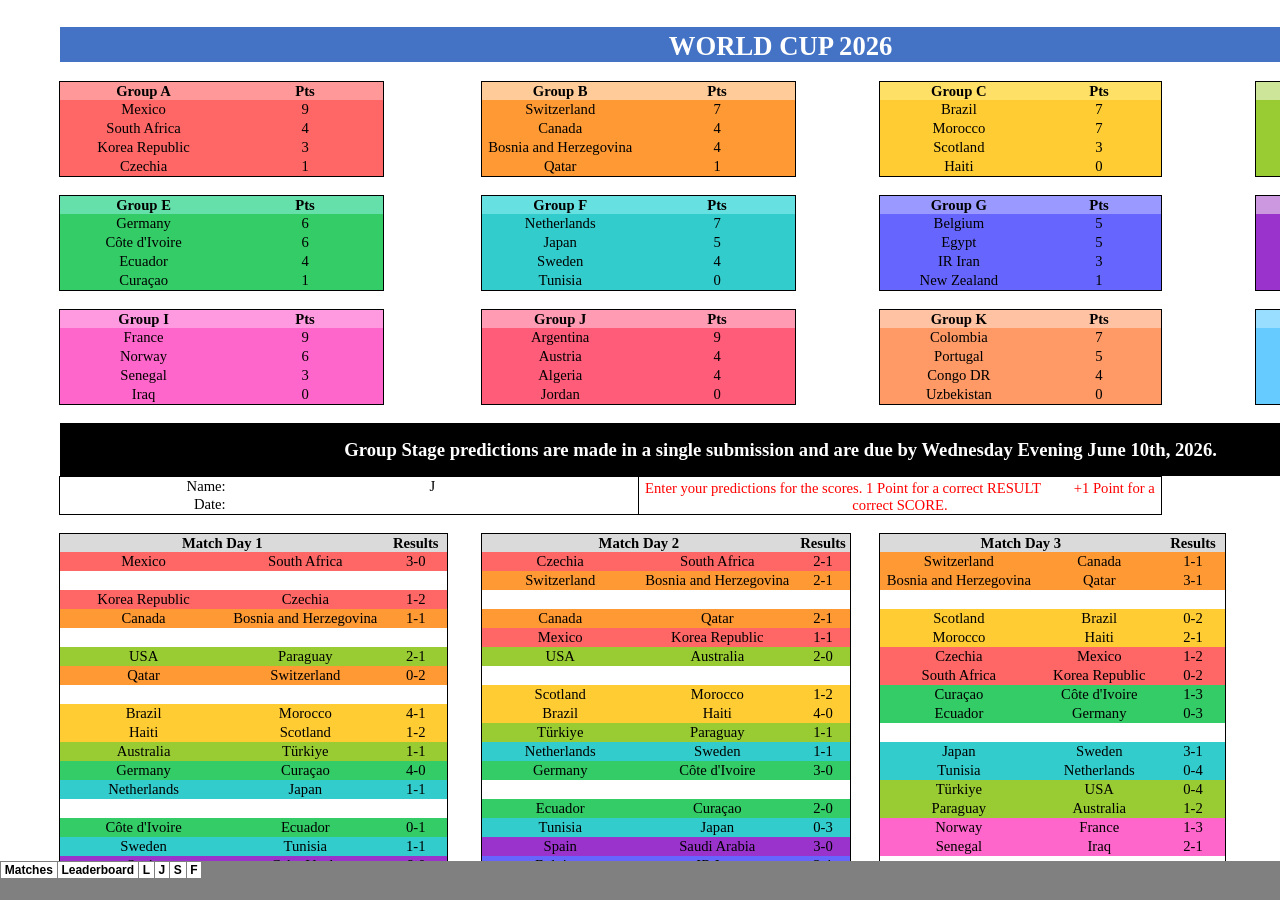
==== docs/index.htm @ c846a6dc "Updating name on sheet" ====
<html xmlns:v="urn:schemas-microsoft-com:vml"
xmlns:o="urn:schemas-microsoft-com:office:office"
xmlns:x="urn:schemas-microsoft-com:office:excel"
xmlns="http://www.w3.org/TR/REC-html40">

<head>
<meta name="Excel Workbook Frameset">
<meta http-equiv=Content-Type content="text/html; charset=windows-1252">
<meta name=ProgId content=Excel.Sheet>
<meta name=Generator content="Microsoft Excel 15">
<link rel=File-List href="index_files/filelist.xml">
<title>World Cup 2026 Prediction Game</title>
<![if !supportTabStrip]>
<link id="shLink" href="index_files/sheet001.htm">
<link id="shLink" href="index_files/sheet002.htm">
<link id="shLink" href="index_files/sheet003.htm">
<link id="shLink" href="index_files/sheet004.htm">
<link id="shLink" href="index_files/sheet005.htm">
<link id="shLink" href="index_files/sheet006.htm">

<link id="shLink">

<script language="JavaScript">
<!--
 var c_lTabs=6;

 var c_rgszSh=new Array(c_lTabs);
 c_rgszSh[0] = "Matches";
 c_rgszSh[1] = "Leaderboard";
 c_rgszSh[2] = "L";
 c_rgszSh[3] = "J";
 c_rgszSh[4] = "S";
 c_rgszSh[5] = "F";



 var c_rgszClr=new Array(8);
 c_rgszClr[0]="window";
 c_rgszClr[1]="buttonface";
 c_rgszClr[2]="windowframe";
 c_rgszClr[3]="windowtext";
 c_rgszClr[4]="threedlightshadow";
 c_rgszClr[5]="threedhighlight";
 c_rgszClr[6]="threeddarkshadow";
 c_rgszClr[7]="threedshadow";

 var g_iShCur;
 var g_rglTabX=new Array(c_lTabs);

function fnGetIEVer()
{
 var ua=window.navigator.userAgent
 var msie=ua.indexOf("MSIE")
 if (msie>0 && window.navigator.platform=="Win32")
  return parseInt(ua.substring(msie+5,ua.indexOf(".", msie)));
 else
  return 0;
}

function fnBuildFrameset()
{
 var szHTML="<frameset rows=\"*,18\" border=0 width=0 frameborder=no framespacing=0>"+
  "<frame src=\""+document.all.item("shLink")[3].href+"\" name=\"frSheet\" noresize>"+
  "<frameset cols=\"54,*\" border=0 width=0 frameborder=no framespacing=0>"+
  "<frame src=\"\" name=\"frScroll\" marginwidth=0 marginheight=0 scrolling=no>"+
  "<frame src=\"\" name=\"frTabs\" marginwidth=0 marginheight=0 scrolling=no>"+
  "</frameset></frameset><plaintext>";

 with (document) {
  open("text/html","replace");
  write(szHTML);
  close();
 }

 fnBuildTabStrip();
}

function fnBuildTabStrip()
{
 var szHTML=
  "<html><head><style>.clScroll {font:8pt Courier New;color:"+c_rgszClr[6]+";cursor:default;line-height:10pt;}"+
  ".clScroll2 {font:10pt Arial;color:"+c_rgszClr[6]+";cursor:default;line-height:11pt;}</style></head>"+
  "<body onclick=\"event.returnValue=false;\" ondragstart=\"event.returnValue=false;\" onselectstart=\"event.returnValue=false;\" bgcolor="+c_rgszClr[4]+" topmargin=0 leftmargin=0><table cellpadding=0 cellspacing=0 width=100%>"+
  "<tr><td colspan=6 height=1 bgcolor="+c_rgszClr[2]+"></td></tr>"+
  "<tr><td style=\"font:1pt\">&nbsp;<td>"+
  "<td valign=top id=tdScroll class=\"clScroll\" onclick=\"parent.fnFastScrollTabs(0);\" onmouseover=\"parent.fnMouseOverScroll(0);\" onmouseout=\"parent.fnMouseOutScroll(0);\"><a>&#171;</a></td>"+
  "<td valign=top id=tdScroll class=\"clScroll2\" onclick=\"parent.fnScrollTabs(0);\" ondblclick=\"parent.fnScrollTabs(0);\" onmouseover=\"parent.fnMouseOverScroll(1);\" onmouseout=\"parent.fnMouseOutScroll(1);\"><a>&lt</a></td>"+
  "<td valign=top id=tdScroll class=\"clScroll2\" onclick=\"parent.fnScrollTabs(1);\" ondblclick=\"parent.fnScrollTabs(1);\" onmouseover=\"parent.fnMouseOverScroll(2);\" onmouseout=\"parent.fnMouseOutScroll(2);\"><a>&gt</a></td>"+
  "<td valign=top id=tdScroll class=\"clScroll\" onclick=\"parent.fnFastScrollTabs(1);\" onmouseover=\"parent.fnMouseOverScroll(3);\" onmouseout=\"parent.fnMouseOutScroll(3);\"><a>&#187;</a></td>"+
  "<td style=\"font:1pt\">&nbsp;<td></tr></table></body></html>";

 with (frames['frScroll'].document) {
  open("text/html","replace");
  write(szHTML);
  close();
 }

 szHTML =
  "<html><head>"+
  "<style>A:link,A:visited,A:active {text-decoration:none;"+"color:"+c_rgszClr[3]+";}"+
  ".clTab {cursor:hand;background:"+c_rgszClr[1]+";font:9pt Arial;padding-left:3px;padding-right:3px;text-align:center;}"+
  ".clBorder {background:"+c_rgszClr[2]+";font:1pt;}"+
  "</style></head><body onload=\"parent.fnInit();\" onselectstart=\"event.returnValue=false;\" ondragstart=\"event.returnValue=false;\" bgcolor="+c_rgszClr[4]+
  " topmargin=0 leftmargin=0><table id=tbTabs cellpadding=0 cellspacing=0>";

 var iCellCount=(c_lTabs+1)*2;

 var i;
 for (i=0;i<iCellCount;i+=2)
  szHTML+="<col width=1><col>";

 var iRow;
 for (iRow=0;iRow<6;iRow++) {

  szHTML+="<tr>";

  if (iRow==5)
   szHTML+="<td colspan="+iCellCount+"></td>";
  else {
   if (iRow==0) {
    for(i=0;i<iCellCount;i++)
     szHTML+="<td height=1 class=\"clBorder\"></td>";
   } else if (iRow==1) {
    for(i=0;i<c_lTabs;i++) {
     szHTML+="<td height=1 nowrap class=\"clBorder\">&nbsp;</td>";
     szHTML+=
      "<td id=tdTab height=1 nowrap class=\"clTab\" onmouseover=\"parent.fnMouseOverTab("+i+");\" onmouseout=\"parent.fnMouseOutTab("+i+");\">"+
      "<a href=\""+document.all.item("shLink")[i].href+"\" target=\"frSheet\" id=aTab>&nbsp;"+c_rgszSh[i]+"&nbsp;</a></td>";
    }
    szHTML+="<td id=tdTab height=1 nowrap class=\"clBorder\"><a id=aTab>&nbsp;</a></td><td width=100%></td>";
   } else if (iRow==2) {
    for (i=0;i<c_lTabs;i++)
     szHTML+="<td height=1></td><td height=1 class=\"clBorder\"></td>";
    szHTML+="<td height=1></td><td height=1></td>";
   } else if (iRow==3) {
    for (i=0;i<iCellCount;i++)
     szHTML+="<td height=1></td>";
   } else if (iRow==4) {
    for (i=0;i<c_lTabs;i++)
     szHTML+="<td height=1 width=1></td><td height=1></td>";
    szHTML+="<td height=1 width=1></td><td></td>";
   }
  }
  szHTML+="</tr>";
 }

 szHTML+="</table></body></html>";
 with (frames['frTabs'].document) {
  open("text/html","replace");
  charset=document.charset;
  write(szHTML);
  close();
 }
}

function fnInit()
{
 g_rglTabX[0]=0;
 var i;
 for (i=1;i<=c_lTabs;i++)
  with (frames['frTabs'].document.all.tbTabs.rows[1].cells[fnTabToCol(i-1)])
   g_rglTabX[i]=offsetLeft+offsetWidth-6;
}

function fnTabToCol(iTab)
{
 return 2*iTab+1;
}

function fnNextTab(fDir)
{
 var iNextTab=-1;
 var i;

 with (frames['frTabs'].document.body) {
  if (fDir==0) {
   if (scrollLeft>0) {
    for (i=0;i<c_lTabs&&g_rglTabX[i]<scrollLeft;i++);
    if (i<c_lTabs)
     iNextTab=i-1;
   }
  } else {
   if (g_rglTabX[c_lTabs]+6>offsetWidth+scrollLeft) {
    for (i=0;i<c_lTabs&&g_rglTabX[i]<=scrollLeft;i++);
    if (i<c_lTabs)
     iNextTab=i;
   }
  }
 }
 return iNextTab;
}

function fnScrollTabs(fDir)
{
 var iNextTab=fnNextTab(fDir);

 if (iNextTab>=0) {
  frames['frTabs'].scroll(g_rglTabX[iNextTab],0);
  return true;
 } else
  return false;
}

function fnFastScrollTabs(fDir)
{
 if (c_lTabs>16)
  frames['frTabs'].scroll(g_rglTabX[fDir?c_lTabs-1:0],0);
 else
  if (fnScrollTabs(fDir)>0) window.setTimeout("fnFastScrollTabs("+fDir+");",5);
}

function fnSetTabProps(iTab,fActive)
{
 var iCol=fnTabToCol(iTab);
 var i;

 if (iTab>=0) {
  with (frames['frTabs'].document.all) {
   with (tbTabs) {
    for (i=0;i<=4;i++) {
     with (rows[i]) {
      if (i==0)
       cells[iCol].style.background=c_rgszClr[fActive?0:2];
      else if (i>0 && i<4) {
       if (fActive) {
        cells[iCol-1].style.background=c_rgszClr[2];
        cells[iCol].style.background=c_rgszClr[0];
        cells[iCol+1].style.background=c_rgszClr[2];
       } else {
        if (i==1) {
         cells[iCol-1].style.background=c_rgszClr[2];
         cells[iCol].style.background=c_rgszClr[1];
         cells[iCol+1].style.background=c_rgszClr[2];
        } else {
         cells[iCol-1].style.background=c_rgszClr[4];
         cells[iCol].style.background=c_rgszClr[(i==2)?2:4];
         cells[iCol+1].style.background=c_rgszClr[4];
        }
       }
      } else
       cells[iCol].style.background=c_rgszClr[fActive?2:4];
     }
    }
   }
   with (aTab[iTab].style) {
    cursor=(fActive?"default":"hand");
    color=c_rgszClr[3];
   }
  }
 }
}

function fnMouseOverScroll(iCtl)
{
 frames['frScroll'].document.all.tdScroll[iCtl].style.color=c_rgszClr[7];
}

function fnMouseOutScroll(iCtl)
{
 frames['frScroll'].document.all.tdScroll[iCtl].style.color=c_rgszClr[6];
}

function fnMouseOverTab(iTab)
{
 if (iTab!=g_iShCur) {
  var iCol=fnTabToCol(iTab);
  with (frames['frTabs'].document.all) {
   tdTab[iTab].style.background=c_rgszClr[5];
  }
 }
}

function fnMouseOutTab(iTab)
{
 if (iTab>=0) {
  var elFrom=frames['frTabs'].event.srcElement;
  var elTo=frames['frTabs'].event.toElement;

  if ((!elTo) ||
   (elFrom.tagName==elTo.tagName) ||
   (elTo.tagName=="A" && elTo.parentElement!=elFrom) ||
   (elFrom.tagName=="A" && elFrom.parentElement!=elTo)) {

   if (iTab!=g_iShCur) {
    with (frames['frTabs'].document.all) {
     tdTab[iTab].style.background=c_rgszClr[1];
    }
   }
  }
 }
}

function fnSetActiveSheet(iSh)
{
 if (iSh!=g_iShCur) {
  fnSetTabProps(g_iShCur,false);
  fnSetTabProps(iSh,true);
  g_iShCur=iSh;
 }
}

 window.g_iIEVer=fnGetIEVer();
 if (window.g_iIEVer>=4)
  fnBuildFrameset();
//-->
</script>
<![endif]><!--[if gte mso 9]><xml>
 <x:ExcelWorkbook>
  <x:ExcelWorksheets>
   <x:ExcelWorksheet>
    <x:Name>Matches</x:Name>
    <x:WorksheetSource HRef="index_files/sheet001.htm"/>
   </x:ExcelWorksheet>
   <x:ExcelWorksheet>
    <x:Name>Leaderboard</x:Name>
    <x:WorksheetSource HRef="index_files/sheet002.htm"/>
   </x:ExcelWorksheet>
   <x:ExcelWorksheet>
    <x:Name>L</x:Name>
    <x:WorksheetSource HRef="index_files/sheet003.htm"/>
   </x:ExcelWorksheet>
   <x:ExcelWorksheet>
    <x:Name>J</x:Name>
    <x:WorksheetSource HRef="index_files/sheet004.htm"/>
   </x:ExcelWorksheet>
   <x:ExcelWorksheet>
    <x:Name>S</x:Name>
    <x:WorksheetSource HRef="index_files/sheet005.htm"/>
   </x:ExcelWorksheet>
   <x:ExcelWorksheet>
    <x:Name>F</x:Name>
    <x:WorksheetSource HRef="index_files/sheet006.htm"/>
   </x:ExcelWorksheet>
  </x:ExcelWorksheets>
  <x:Stylesheet HRef="index_files/stylesheet.css"/>
  <x:WindowHeight>15720</x:WindowHeight>
  <x:WindowWidth>29040</x:WindowWidth>
  <x:WindowTopX>32767</x:WindowTopX>
  <x:WindowTopY>32767</x:WindowTopY>
  <x:ActiveSheet>3</x:ActiveSheet>
  <x:ProtectStructure>False</x:ProtectStructure>
  <x:ProtectWindows>False</x:ProtectWindows>
 </x:ExcelWorkbook>
</xml><![endif]-->
</head>

<frameset rows="*,39" border=0 width=0 frameborder=no framespacing=0>
 <frame src="index_files/sheet004.htm" name="frSheet">
 <frame src="index_files/tabstrip.htm" name="frTabs" marginwidth=0 marginheight=0>
 <noframes>
  <body>
   <p>This page uses frames, but your browser doesn't support them.</p>
  </body>
 </noframes>
</frameset>
</html>
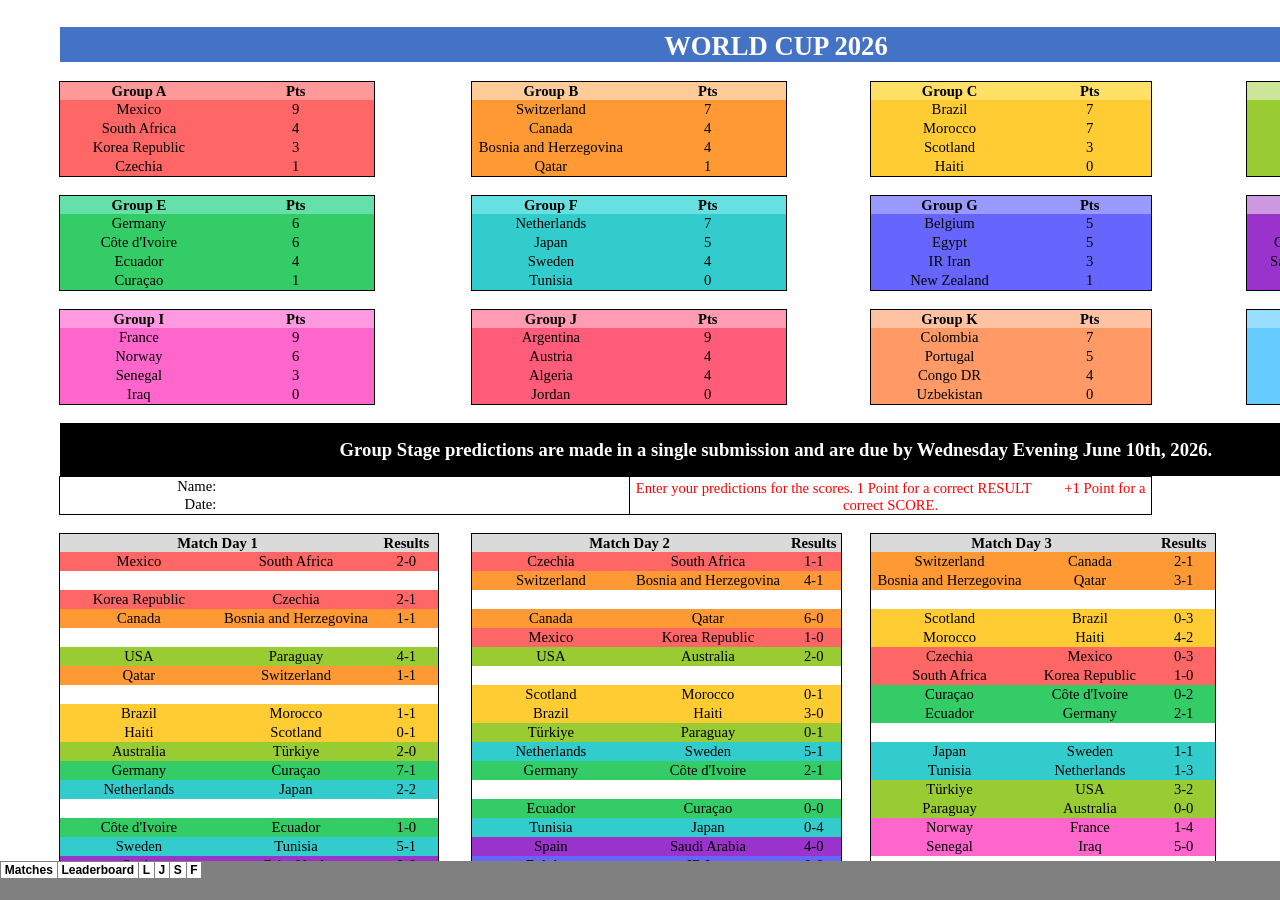
==== commit f422bda6: "Publishing latest results" ====
--- a/docs/index.htm
+++ b/docs/index.htm
@@ -60,7 +60,7 @@
 function fnBuildFrameset()
 {
  var szHTML="<frameset rows=\"*,18\" border=0 width=0 frameborder=no framespacing=0>"+
-  "<frame src=\""+document.all.item("shLink")[3].href+"\" name=\"frSheet\" noresize>"+
+  "<frame src=\""+document.all.item("shLink")[0].href+"\" name=\"frSheet\" noresize>"+
   "<frameset cols=\"54,*\" border=0 width=0 frameborder=no framespacing=0>"+
   "<frame src=\"\" name=\"frScroll\" marginwidth=0 marginheight=0 scrolling=no>"+
   "<frame src=\"\" name=\"frTabs\" marginwidth=0 marginheight=0 scrolling=no>"+
@@ -337,7 +337,6 @@
   <x:WindowWidth>29040</x:WindowWidth>
   <x:WindowTopX>32767</x:WindowTopX>
   <x:WindowTopY>32767</x:WindowTopY>
-  <x:ActiveSheet>3</x:ActiveSheet>
   <x:ProtectStructure>False</x:ProtectStructure>
   <x:ProtectWindows>False</x:ProtectWindows>
  </x:ExcelWorkbook>
@@ -345,7 +344,7 @@
 </head>
 
 <frameset rows="*,39" border=0 width=0 frameborder=no framespacing=0>
- <frame src="index_files/sheet004.htm" name="frSheet">
+ <frame src="index_files/sheet001.htm" name="frSheet">
  <frame src="index_files/tabstrip.htm" name="frTabs" marginwidth=0 marginheight=0>
  <noframes>
   <body>
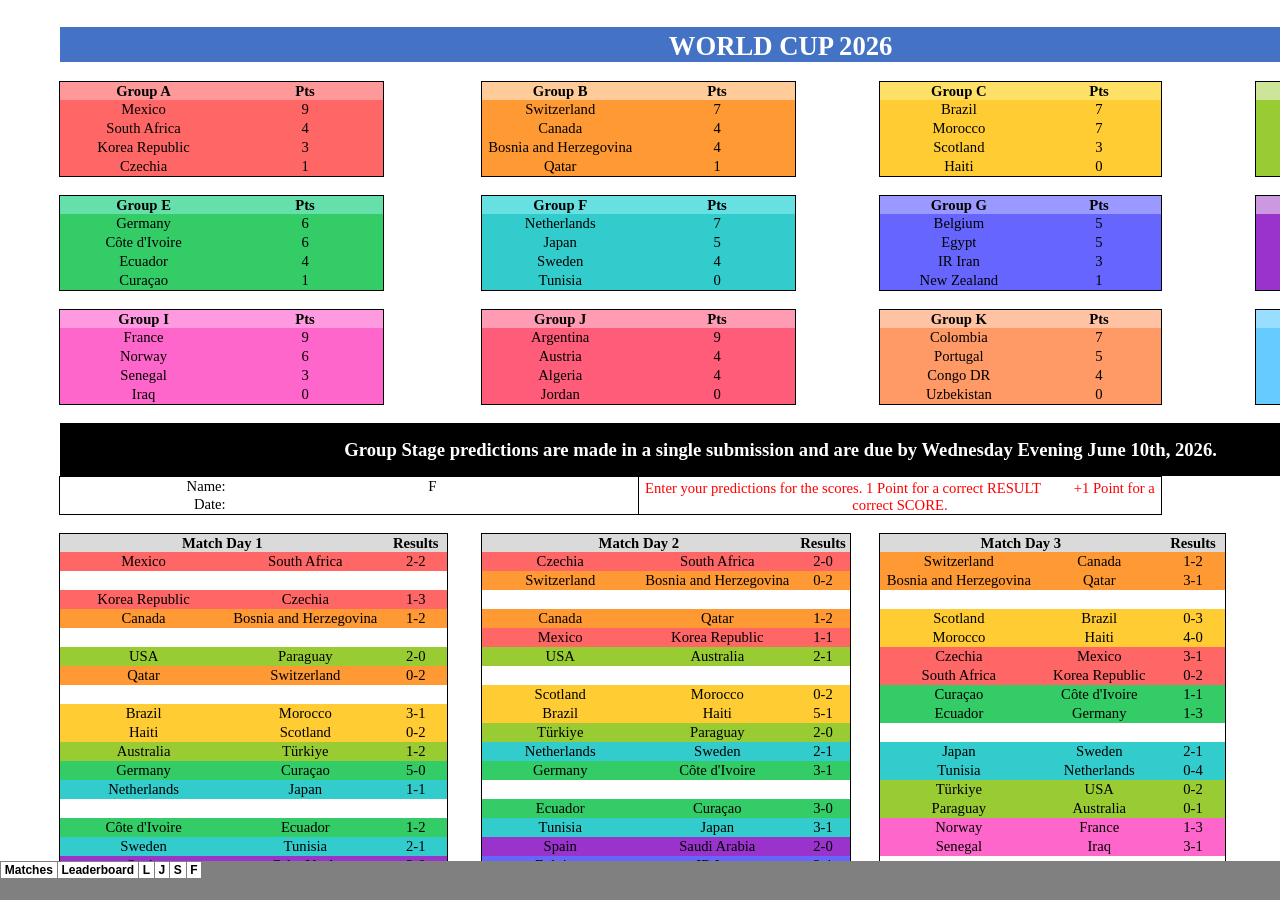
==== commit 1eb2138a: "Publishing results after R32" ====
--- a/docs/index.htm
+++ b/docs/index.htm
@@ -60,7 +60,7 @@
 function fnBuildFrameset()
 {
  var szHTML="<frameset rows=\"*,18\" border=0 width=0 frameborder=no framespacing=0>"+
-  "<frame src=\""+document.all.item("shLink")[0].href+"\" name=\"frSheet\" noresize>"+
+  "<frame src=\""+document.all.item("shLink")[5].href+"\" name=\"frSheet\" noresize>"+
   "<frameset cols=\"54,*\" border=0 width=0 frameborder=no framespacing=0>"+
   "<frame src=\"\" name=\"frScroll\" marginwidth=0 marginheight=0 scrolling=no>"+
   "<frame src=\"\" name=\"frTabs\" marginwidth=0 marginheight=0 scrolling=no>"+
@@ -333,10 +333,11 @@
    </x:ExcelWorksheet>
   </x:ExcelWorksheets>
   <x:Stylesheet HRef="index_files/stylesheet.css"/>
-  <x:WindowHeight>15720</x:WindowHeight>
-  <x:WindowWidth>29040</x:WindowWidth>
+  <x:WindowHeight>11500</x:WindowHeight>
+  <x:WindowWidth>19420</x:WindowWidth>
   <x:WindowTopX>32767</x:WindowTopX>
   <x:WindowTopY>32767</x:WindowTopY>
+  <x:ActiveSheet>5</x:ActiveSheet>
   <x:ProtectStructure>False</x:ProtectStructure>
   <x:ProtectWindows>False</x:ProtectWindows>
  </x:ExcelWorkbook>
@@ -344,7 +345,7 @@
 </head>
 
 <frameset rows="*,39" border=0 width=0 frameborder=no framespacing=0>
- <frame src="index_files/sheet001.htm" name="frSheet">
+ <frame src="index_files/sheet006.htm" name="frSheet">
  <frame src="index_files/tabstrip.htm" name="frTabs" marginwidth=0 marginheight=0>
  <noframes>
   <body>
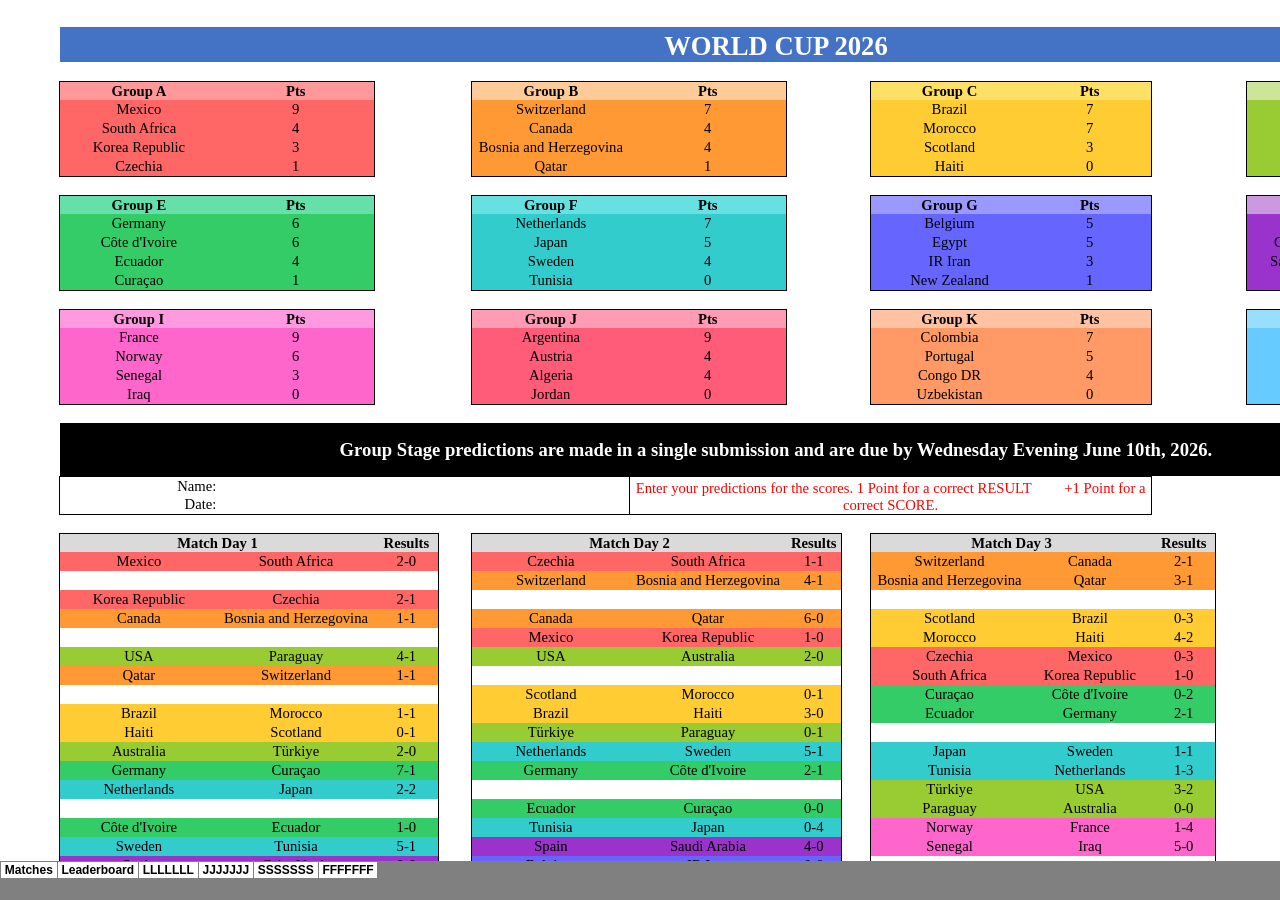
==== commit dedfecf7: "Publishing results after latest R16 matches" ====
--- a/docs/index.htm
+++ b/docs/index.htm
@@ -27,10 +27,10 @@
  var c_rgszSh=new Array(c_lTabs);
  c_rgszSh[0] = "Matches";
  c_rgszSh[1] = "Leaderboard";
- c_rgszSh[2] = "L";
- c_rgszSh[3] = "J";
- c_rgszSh[4] = "S";
- c_rgszSh[5] = "F";
+ c_rgszSh[2] = "LLLLLLL";
+ c_rgszSh[3] = "JJJJJJJ";
+ c_rgszSh[4] = "SSSSSSS";
+ c_rgszSh[5] = "FFFFFFF";
 
 
 
@@ -60,7 +60,7 @@
 function fnBuildFrameset()
 {
  var szHTML="<frameset rows=\"*,18\" border=0 width=0 frameborder=no framespacing=0>"+
-  "<frame src=\""+document.all.item("shLink")[5].href+"\" name=\"frSheet\" noresize>"+
+  "<frame src=\""+document.all.item("shLink")[0].href+"\" name=\"frSheet\" noresize>"+
   "<frameset cols=\"54,*\" border=0 width=0 frameborder=no framespacing=0>"+
   "<frame src=\"\" name=\"frScroll\" marginwidth=0 marginheight=0 scrolling=no>"+
   "<frame src=\"\" name=\"frTabs\" marginwidth=0 marginheight=0 scrolling=no>"+
@@ -316,28 +316,27 @@
     <x:WorksheetSource HRef="index_files/sheet002.htm"/>
    </x:ExcelWorksheet>
    <x:ExcelWorksheet>
-    <x:Name>L</x:Name>
+    <x:Name>LLLLLLL</x:Name>
     <x:WorksheetSource HRef="index_files/sheet003.htm"/>
    </x:ExcelWorksheet>
    <x:ExcelWorksheet>
-    <x:Name>J</x:Name>
+    <x:Name>JJJJJJJ</x:Name>
     <x:WorksheetSource HRef="index_files/sheet004.htm"/>
    </x:ExcelWorksheet>
    <x:ExcelWorksheet>
-    <x:Name>S</x:Name>
+    <x:Name>SSSSSSS</x:Name>
     <x:WorksheetSource HRef="index_files/sheet005.htm"/>
    </x:ExcelWorksheet>
    <x:ExcelWorksheet>
-    <x:Name>F</x:Name>
+    <x:Name>FFFFFFF</x:Name>
     <x:WorksheetSource HRef="index_files/sheet006.htm"/>
    </x:ExcelWorksheet>
   </x:ExcelWorksheets>
   <x:Stylesheet HRef="index_files/stylesheet.css"/>
-  <x:WindowHeight>11500</x:WindowHeight>
-  <x:WindowWidth>19420</x:WindowWidth>
+  <x:WindowHeight>15720</x:WindowHeight>
+  <x:WindowWidth>29040</x:WindowWidth>
   <x:WindowTopX>32767</x:WindowTopX>
   <x:WindowTopY>32767</x:WindowTopY>
-  <x:ActiveSheet>5</x:ActiveSheet>
   <x:ProtectStructure>False</x:ProtectStructure>
   <x:ProtectWindows>False</x:ProtectWindows>
  </x:ExcelWorkbook>
@@ -345,7 +344,7 @@
 </head>
 
 <frameset rows="*,39" border=0 width=0 frameborder=no framespacing=0>
- <frame src="index_files/sheet006.htm" name="frSheet">
+ <frame src="index_files/sheet001.htm" name="frSheet">
  <frame src="index_files/tabstrip.htm" name="frTabs" marginwidth=0 marginheight=0>
  <noframes>
   <body>
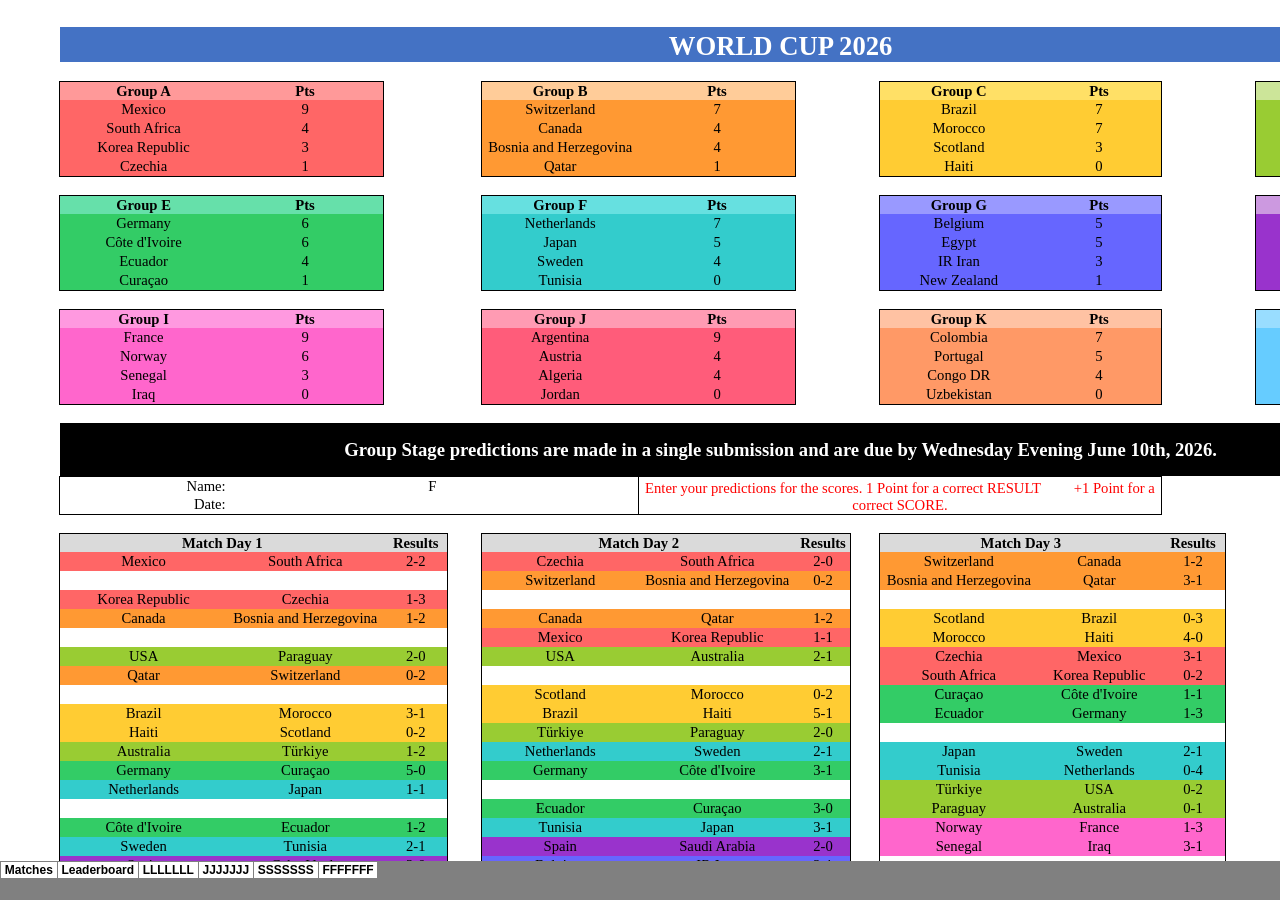
==== commit b8173feb: "Publishing last R16 results" ====
--- a/docs/index.htm
+++ b/docs/index.htm
@@ -60,7 +60,7 @@
 function fnBuildFrameset()
 {
  var szHTML="<frameset rows=\"*,18\" border=0 width=0 frameborder=no framespacing=0>"+
-  "<frame src=\""+document.all.item("shLink")[0].href+"\" name=\"frSheet\" noresize>"+
+  "<frame src=\""+document.all.item("shLink")[5].href+"\" name=\"frSheet\" noresize>"+
   "<frameset cols=\"54,*\" border=0 width=0 frameborder=no framespacing=0>"+
   "<frame src=\"\" name=\"frScroll\" marginwidth=0 marginheight=0 scrolling=no>"+
   "<frame src=\"\" name=\"frTabs\" marginwidth=0 marginheight=0 scrolling=no>"+
@@ -337,6 +337,7 @@
   <x:WindowWidth>29040</x:WindowWidth>
   <x:WindowTopX>32767</x:WindowTopX>
   <x:WindowTopY>32767</x:WindowTopY>
+  <x:ActiveSheet>5</x:ActiveSheet>
   <x:ProtectStructure>False</x:ProtectStructure>
   <x:ProtectWindows>False</x:ProtectWindows>
  </x:ExcelWorkbook>
@@ -344,7 +345,7 @@
 </head>
 
 <frameset rows="*,39" border=0 width=0 frameborder=no framespacing=0>
- <frame src="index_files/sheet001.htm" name="frSheet">
+ <frame src="index_files/sheet006.htm" name="frSheet">
  <frame src="index_files/tabstrip.htm" name="frTabs" marginwidth=0 marginheight=0>
  <noframes>
   <body>
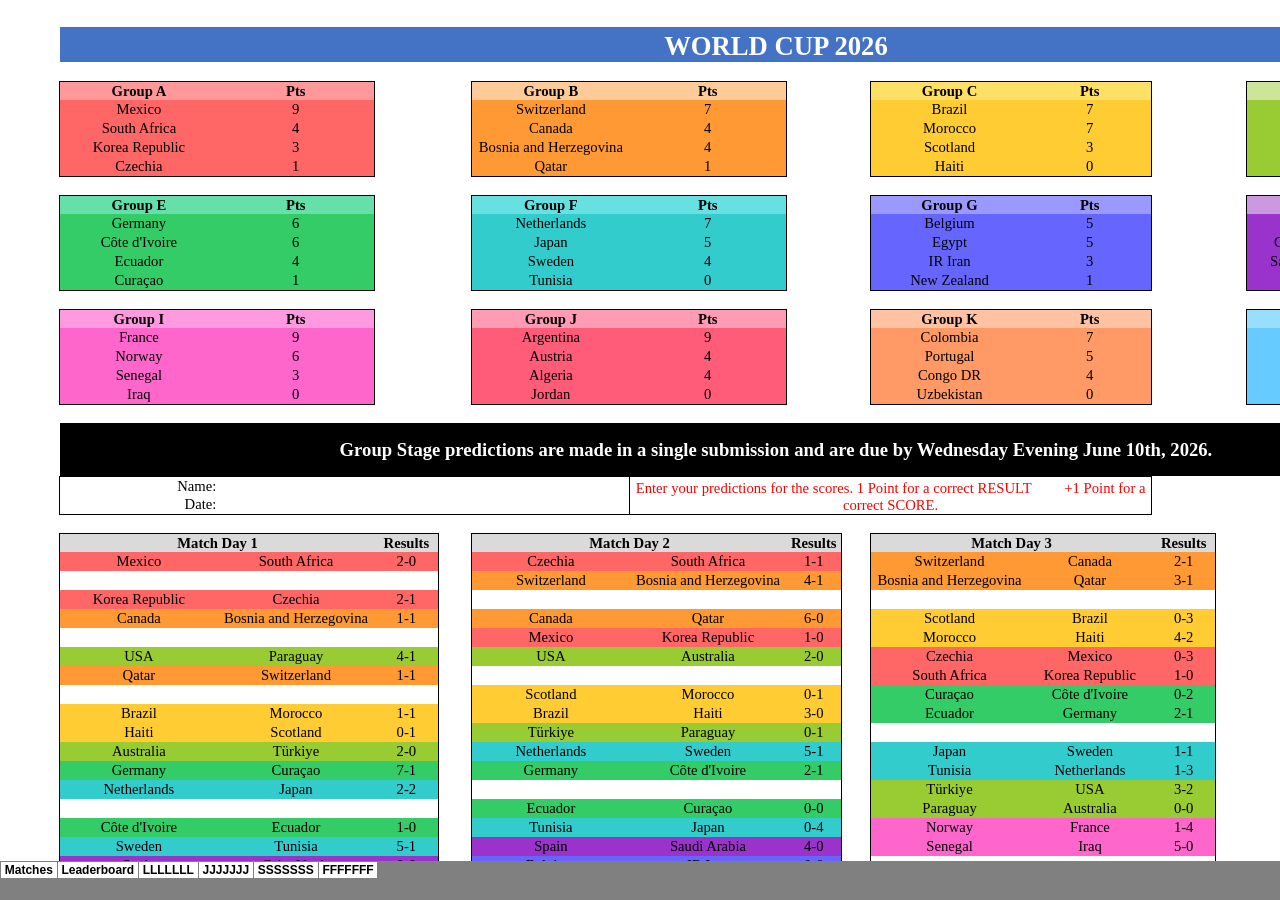
==== commit 83532967: "Publishing results after QFs" ====
--- a/docs/index.htm
+++ b/docs/index.htm
@@ -60,7 +60,7 @@
 function fnBuildFrameset()
 {
  var szHTML="<frameset rows=\"*,18\" border=0 width=0 frameborder=no framespacing=0>"+
-  "<frame src=\""+document.all.item("shLink")[5].href+"\" name=\"frSheet\" noresize>"+
+  "<frame src=\""+document.all.item("shLink")[0].href+"\" name=\"frSheet\" noresize>"+
   "<frameset cols=\"54,*\" border=0 width=0 frameborder=no framespacing=0>"+
   "<frame src=\"\" name=\"frScroll\" marginwidth=0 marginheight=0 scrolling=no>"+
   "<frame src=\"\" name=\"frTabs\" marginwidth=0 marginheight=0 scrolling=no>"+
@@ -333,11 +333,10 @@
    </x:ExcelWorksheet>
   </x:ExcelWorksheets>
   <x:Stylesheet HRef="index_files/stylesheet.css"/>
-  <x:WindowHeight>15720</x:WindowHeight>
-  <x:WindowWidth>29040</x:WindowWidth>
+  <x:WindowHeight>11500</x:WindowHeight>
+  <x:WindowWidth>19420</x:WindowWidth>
   <x:WindowTopX>32767</x:WindowTopX>
   <x:WindowTopY>32767</x:WindowTopY>
-  <x:ActiveSheet>5</x:ActiveSheet>
   <x:ProtectStructure>False</x:ProtectStructure>
   <x:ProtectWindows>False</x:ProtectWindows>
  </x:ExcelWorkbook>
@@ -345,7 +344,7 @@
 </head>
 
 <frameset rows="*,39" border=0 width=0 frameborder=no framespacing=0>
- <frame src="index_files/sheet006.htm" name="frSheet">
+ <frame src="index_files/sheet001.htm" name="frSheet">
  <frame src="index_files/tabstrip.htm" name="frTabs" marginwidth=0 marginheight=0>
  <noframes>
   <body>
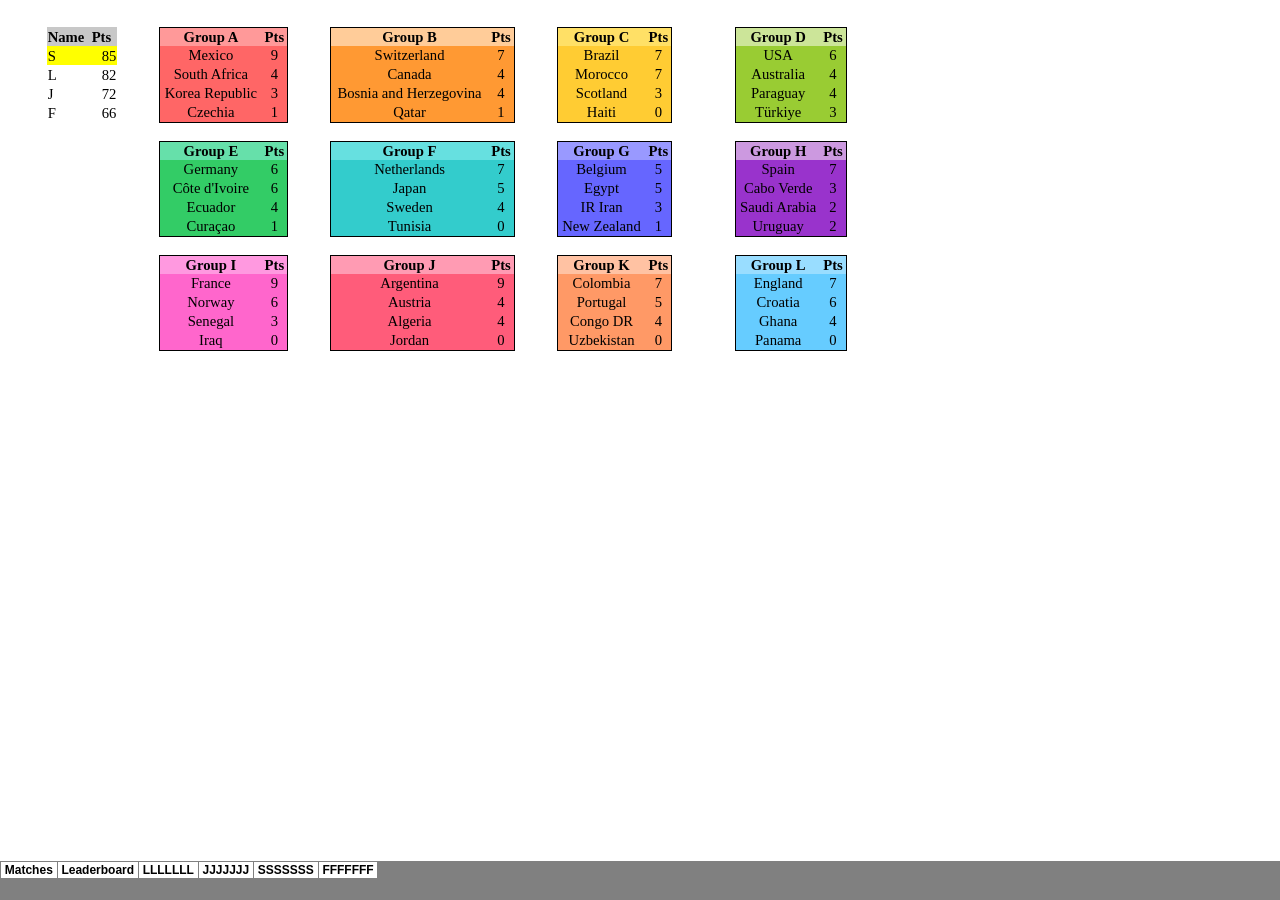
==== commit d4871283: "Publishing final results and standings" ====
--- a/docs/index.htm
+++ b/docs/index.htm
@@ -60,7 +60,7 @@
 function fnBuildFrameset()
 {
  var szHTML="<frameset rows=\"*,18\" border=0 width=0 frameborder=no framespacing=0>"+
-  "<frame src=\""+document.all.item("shLink")[0].href+"\" name=\"frSheet\" noresize>"+
+  "<frame src=\""+document.all.item("shLink")[1].href+"\" name=\"frSheet\" noresize>"+
   "<frameset cols=\"54,*\" border=0 width=0 frameborder=no framespacing=0>"+
   "<frame src=\"\" name=\"frScroll\" marginwidth=0 marginheight=0 scrolling=no>"+
   "<frame src=\"\" name=\"frTabs\" marginwidth=0 marginheight=0 scrolling=no>"+
@@ -333,10 +333,11 @@
    </x:ExcelWorksheet>
   </x:ExcelWorksheets>
   <x:Stylesheet HRef="index_files/stylesheet.css"/>
-  <x:WindowHeight>11500</x:WindowHeight>
-  <x:WindowWidth>19420</x:WindowWidth>
+  <x:WindowHeight>15720</x:WindowHeight>
+  <x:WindowWidth>29040</x:WindowWidth>
   <x:WindowTopX>32767</x:WindowTopX>
   <x:WindowTopY>32767</x:WindowTopY>
+  <x:ActiveSheet>1</x:ActiveSheet>
   <x:ProtectStructure>False</x:ProtectStructure>
   <x:ProtectWindows>False</x:ProtectWindows>
  </x:ExcelWorkbook>
@@ -344,7 +345,7 @@
 </head>
 
 <frameset rows="*,39" border=0 width=0 frameborder=no framespacing=0>
- <frame src="index_files/sheet001.htm" name="frSheet">
+ <frame src="index_files/sheet002.htm" name="frSheet">
  <frame src="index_files/tabstrip.htm" name="frTabs" marginwidth=0 marginheight=0>
  <noframes>
   <body>
